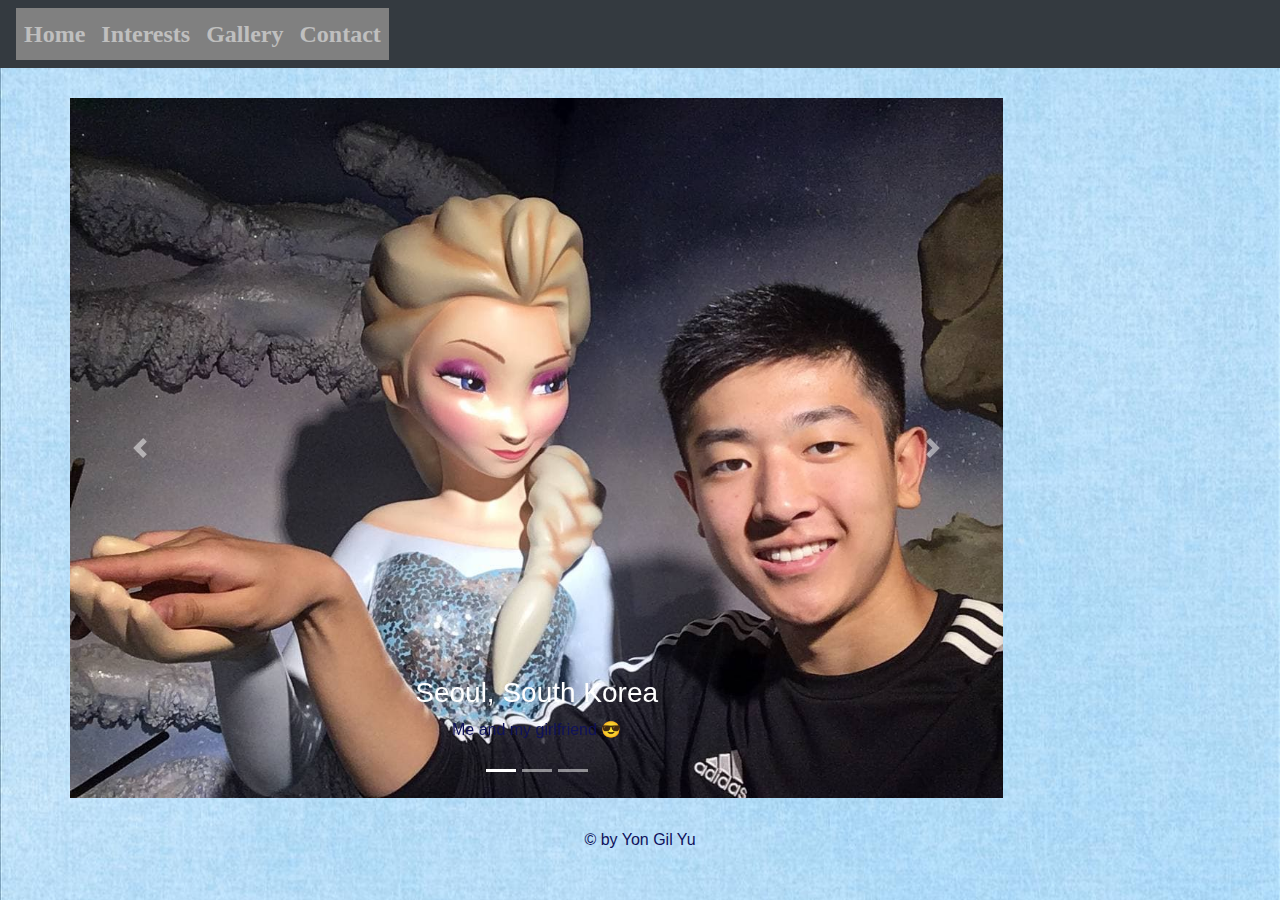
==== gallery.html @ 71e61d29 "all" ====
<!DOCTYPE html>
<html>
    <head>
        <meta charset="utf-8">
        <meta name="viewport" content="width=device-width, initial-scale=1">
        <link rel="stylesheet" href="style.css"> 
        <link rel="stylesheet" href="style0.css">   
        <link rel="stylesheet" href="https://cdn.jsdelivr.net/npm/bootstrap@4.6.1/dist/css/bootstrap.min.css">
        <script src="https://cdn.jsdelivr.net/npm/jquery@3.5.1/dist/jquery.slim.min.js"></script>
        <script src="https://cdn.jsdelivr.net/npm/popper.js@1.16.1/dist/umd/popper.min.js"></script>
        <script src="https://cdn.jsdelivr.net/npm/bootstrap@4.6.1/dist/js/bootstrap.bundle.min.js"></script>
        <title>
            Gallery
        </title>
    </head>
    <body>
        <nav class="navbar navbar-expand-sm bg-dark navbar-dark">
            <button class="navbar-toggler" type="button" data-toggle="collapse" data-target="#collapsibleNavbar">
                <span class="navbar-toggler-icon"></span>
            </button>
            <div class="collapse navbar-collapse" id="collapsibleNavbar">
                <ul class="navbar-nav">
                    <li class="nav-item">
                        <a class="nav-link" href="index.html">Home</a>
                    </li>
                    <li class="nav-item">
                        <a class="nav-link" href="interests.html">Interests</a>
                    </li>
                    <li class="nav-item">
                        <a class="nav-link" href="gallery.html">Gallery</a>
                    </li>    
                    <li class="nav-item">
                        <a class="nav-link" href="contact.html">Contact</a>
                    </li>  
                </ul>
            </div>  
        </nav> 
        <div class="container">
            <div class="row">
                <div id="gallery-carousel" class="carousel slide align-middle" data-ride="carousel">
                    <ul class="carousel-indicators">
                        <li data-target="#gallery-carousel" data-slide-to="0" class="active"></li>
                        <li data-target="#gallery-carousel" data-slide-to="1"></li>
                        <li data-target="#gallery-carousel" data-slide-to="2"></li>
                    </ul>
                    <div class="carousel-inner">
                        <div class="carousel-item active">
                            <img src="img/1.jpg" alt="img_01">
                            <div class="carousel-caption">
                                <h3>Seoul, South Korea</h3>
                                <p>Me and my girlfriend &#128526;</p>
                            </div>  
                        </div>
                        <div class="carousel-item">
                            <img src="img/2.jpg" alt="img_02">
                            <div class="carousel-caption">
                                <h3>Toronto, Ontario</h3>
                                <p>High school prom night</p>
                            </div>  
                    
                        </div>
                        <div class="carousel-item">
                            <img src="img/4.jpg" alt="img_04">
                            <div class="carousel-caption">
                                <h3>Almaty, Kazakhstan</h3>
                                <p>A beautiful view in my hometown</p>
                            </div>  
                        </div>
                    </div>
                    <a class="carousel-control-prev" href="#gallery-carousel" data-slide="prev">
                        <span class="carousel-control-prev-icon"></span>
                    </a>
                    <a class="carousel-control-next" href="#gallery-carousel" data-slide="next">
                        <span class="carousel-control-next-icon"></span>
                    </a>
                </div>
            </div>
        </div>
        <div class="footer">
            <div id="copyright">
                <p>&copy; by Yon Gil Yu</p>
            </div>
        </div>
    </body>
</html>
---- style.css ----
body{
    background-image: url("img/background.jpg");
    background-position: center;
    background-repeat: no-repeat;
    background-size: cover;
   
}

h1 {
    font-family: Fantasy;
}

img {
height: 700px;
    }

.container {
    margin: 30px;
    position: relative;
    
}

.footer {
    text-align: center;
}
---- style0.css ----
h1 {
  color: darkmagenta;
  text-align: center;
}

div {
  font-family: Arial;
}
div p {
  color: #0F115B;
}

.nav-item {
  font-family: Calibri;
  font-size: 24px;
  font-weight: bold;
}

.nav-item {
  background-color: grey;
}

/*# sourceMappingURL=style0.css.map */
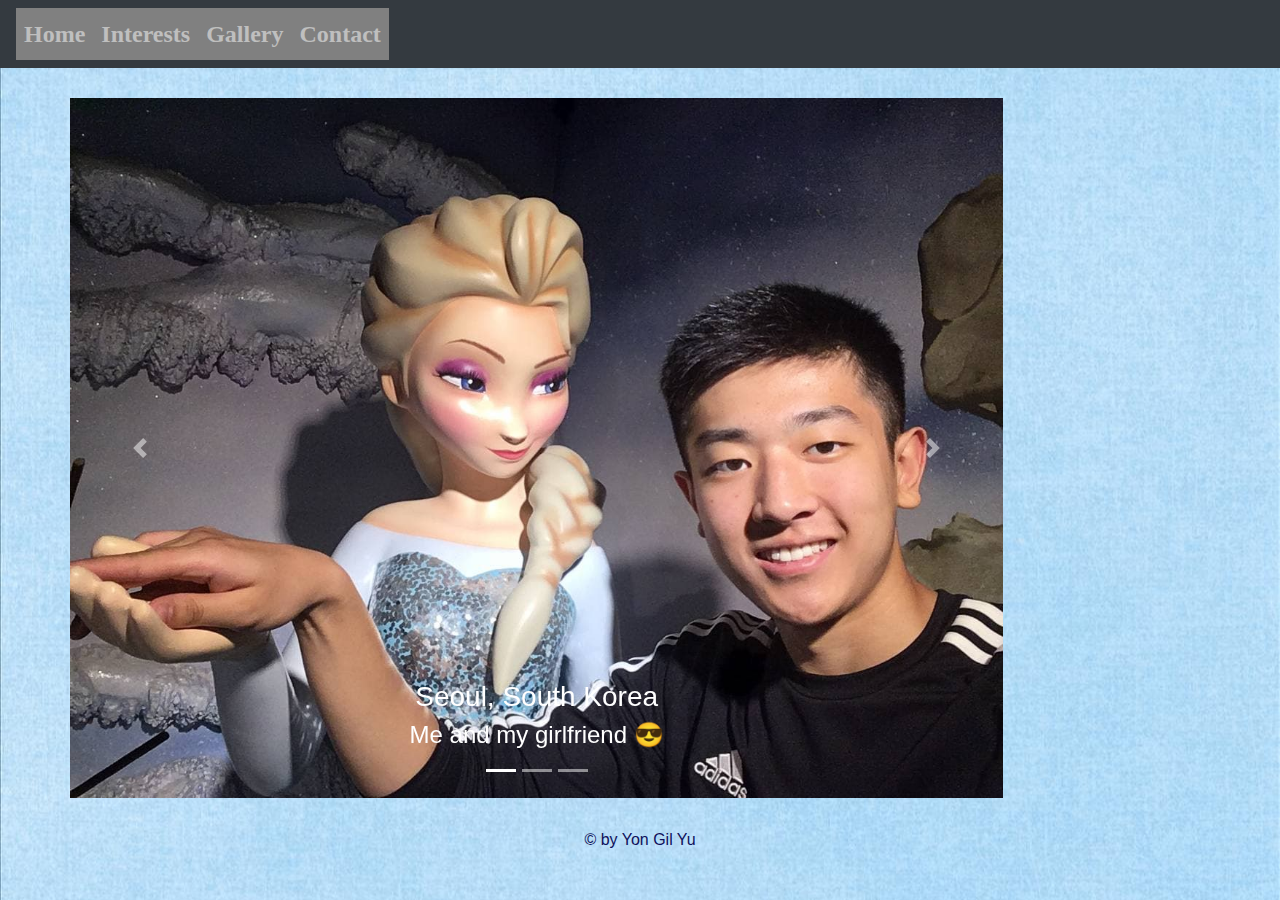
==== commit 82d4b8c2: "all" ====
--- a/gallery.html
+++ b/gallery.html
@@ -48,14 +48,14 @@
                             <img src="img/1.jpg" alt="img_01">
                             <div class="carousel-caption">
                                 <h3>Seoul, South Korea</h3>
-                                <p>Me and my girlfriend &#128526;</p>
+                                <h4>Me and my girlfriend &#128526;</h4>
                             </div>  
                         </div>
                         <div class="carousel-item">
                             <img src="img/2.jpg" alt="img_02">
                             <div class="carousel-caption">
                                 <h3>Toronto, Ontario</h3>
-                                <p>High school prom night</p>
+                                <h4>High school prom night</h4>
                             </div>  
                     
                         </div>
@@ -63,7 +63,7 @@
                             <img src="img/4.jpg" alt="img_04">
                             <div class="carousel-caption">
                                 <h3>Almaty, Kazakhstan</h3>
-                                <p>A beautiful view in my hometown</p>
+                                <h4>A beautiful view in my hometown</h4>
                             </div>  
                         </div>
                     </div>
